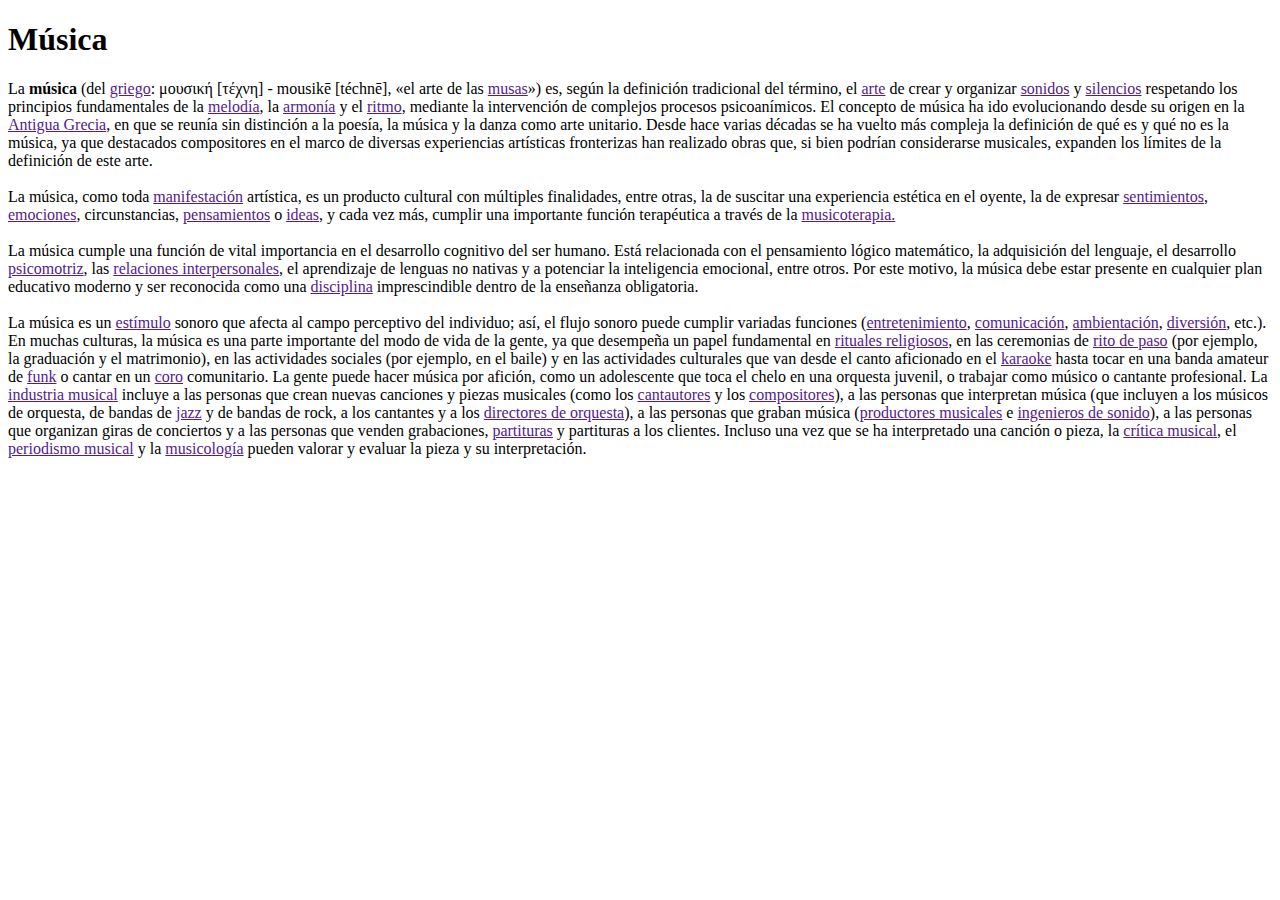
==== TP-1/index.html @ bfde1a36 "Add files via upload" ====
<!DOCTYPE html>
<html lang="en">

<head>
    <meta charset="UTF-8">
    <meta http-equiv="X-UA-Compatible" content="IE=edge">
    <meta name="viewport" content="width=device-width, initial-scale=1.0">
    <title>Document</title>
</head>

<body>
    <h1 id="musica">Música</h1>
    <p>
        La <strong>música</strong> (del <a href="">griego</a>: μουσική [τέχνη] - mousikē [téchnē], «el arte de las <a href="">musas</a>») es, según la definición tradicional del término, el <a href="">arte</a> de crear y organizar <a href="">sonidos</a>        y <a href="">silencios</a> respetando los principios fundamentales de la <a href="">melodía</a>, la <a href="">armonía</a> y el <a href="">ritmo</a>, mediante la intervención de complejos procesos psicoanímicos. El concepto de música ha ido evolucionando
        desde su origen en la <a href="">Antigua Grecia</a>, en que se reunía sin distinción a la poesía, la música y la danza como arte unitario. Desde hace varias décadas se ha vuelto más compleja la definición de qué es y qué no es la música, ya que
        destacados compositores en el marco de diversas experiencias artísticas fronterizas han realizado obras que, si bien podrían considerarse musicales, expanden los límites de la definición de este arte. <br> <br> La música, como toda <a href="">manifestación</a>        artística, es un producto cultural con múltiples finalidades, entre otras, la de suscitar una experiencia estética en el oyente, la de expresar <a href="">sentimientos</a>, <a href="">emociones</a>, circunstancias, <a href="">pensamientos</a>        o <a href="">ideas</a>, y cada vez más, cumplir una importante función terapéutica a través de la <a href="">musicoterapia.</a> <br> <br> La música cumple una función de vital importancia en el desarrollo cognitivo del ser humano. Está relacionada
        con el pensamiento lógico matemático, la adquisición del lenguaje, el desarrollo <a href="">psicomotriz</a>, las <a href="">relaciones interpersonales</a>, el aprendizaje de lenguas no nativas y a potenciar la inteligencia emocional, entre otros.
        Por este motivo, la música debe estar presente en cualquier plan educativo moderno y ser reconocida como una <a href="">disciplina</a> imprescindible dentro de la enseñanza obligatoria.
        <br> <br> La música es un <a href="">estímulo</a> sonoro que afecta al campo perceptivo del individuo; así, el flujo sonoro puede cumplir variadas funciones (<a href="">entretenimiento</a>, <a href="">comunicación</a>, <a href="">ambientación</a>,
        <a href="">diversión</a>, etc.). En muchas culturas, la música es una parte importante del modo de vida de la gente, ya que desempeña un papel fundamental en <a href="">rituales religiosos</a>, en las ceremonias de <a href="">rito de paso</a>        (por ejemplo, la graduación y el matrimonio), en las actividades sociales (por ejemplo, en el baile) y en las actividades culturales que van desde el canto aficionado en el <a href="">karaoke</a> hasta tocar en una banda amateur de <a href="">funk</a>        o cantar en un <a href="">coro</a> comunitario. La gente puede hacer música por afición, como un adolescente que toca el chelo en una orquesta juvenil, o trabajar como músico o cantante profesional. La <a href="">industria musical</a> incluye
        a las personas que crean nuevas canciones y piezas musicales (como los <a href="">cantautores</a> y los <a href="">compositores</a>), a las personas que interpretan música (que incluyen a los músicos de orquesta, de bandas de <a href="">jazz</a>        y de bandas de rock, a los cantantes y a los <a href="">directores de orquesta</a>), a las personas que graban música (<a href="">productores musicales</a> e <a href="">ingenieros de sonido</a>), a las personas que organizan giras de conciertos
        y a las personas que venden grabaciones, <a href="">partituras</a> y partituras a los clientes. Incluso una vez que se ha interpretado una canción o pieza, la <a href="">crítica musical</a>, el <a href="">periodismo musical</a> y la <a href="">musicología</a>        pueden valorar y evaluar la pieza y su interpretación.
    </p>
</body>




</html>
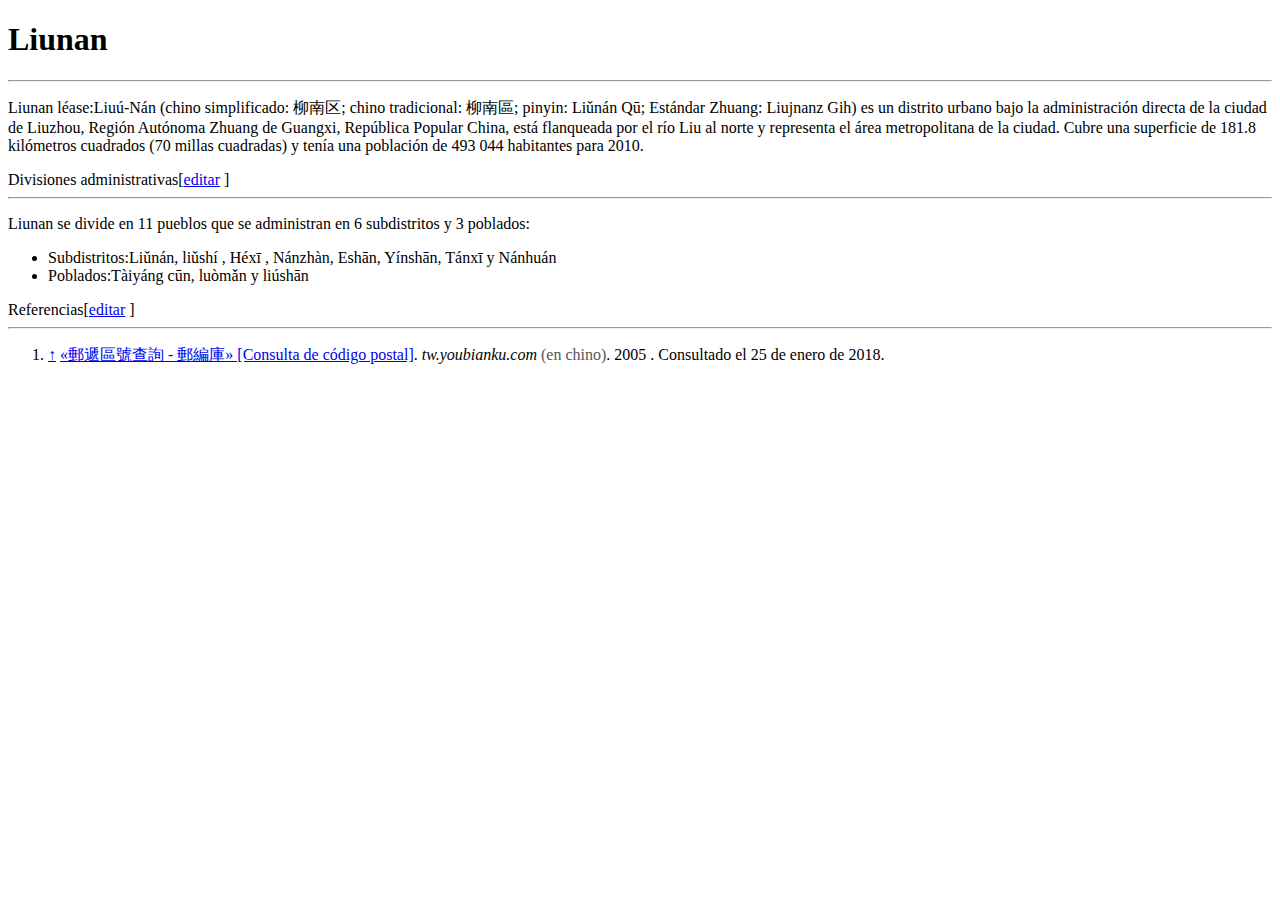
==== commit 0afa1200: "Update index.html" ====
--- a/TP-1/index.html
+++ b/TP-1/index.html
@@ -9,21 +9,34 @@
 </head>
 
 <body>
-    <h1 id="musica">Música</h1>
-    <p>
-        La <strong>música</strong> (del <a href="">griego</a>: μουσική [τέχνη] - mousikē [téchnē], «el arte de las <a href="">musas</a>») es, según la definición tradicional del término, el <a href="">arte</a> de crear y organizar <a href="">sonidos</a>        y <a href="">silencios</a> respetando los principios fundamentales de la <a href="">melodía</a>, la <a href="">armonía</a> y el <a href="">ritmo</a>, mediante la intervención de complejos procesos psicoanímicos. El concepto de música ha ido evolucionando
-        desde su origen en la <a href="">Antigua Grecia</a>, en que se reunía sin distinción a la poesía, la música y la danza como arte unitario. Desde hace varias décadas se ha vuelto más compleja la definición de qué es y qué no es la música, ya que
-        destacados compositores en el marco de diversas experiencias artísticas fronterizas han realizado obras que, si bien podrían considerarse musicales, expanden los límites de la definición de este arte. <br> <br> La música, como toda <a href="">manifestación</a>        artística, es un producto cultural con múltiples finalidades, entre otras, la de suscitar una experiencia estética en el oyente, la de expresar <a href="">sentimientos</a>, <a href="">emociones</a>, circunstancias, <a href="">pensamientos</a>        o <a href="">ideas</a>, y cada vez más, cumplir una importante función terapéutica a través de la <a href="">musicoterapia.</a> <br> <br> La música cumple una función de vital importancia en el desarrollo cognitivo del ser humano. Está relacionada
-        con el pensamiento lógico matemático, la adquisición del lenguaje, el desarrollo <a href="">psicomotriz</a>, las <a href="">relaciones interpersonales</a>, el aprendizaje de lenguas no nativas y a potenciar la inteligencia emocional, entre otros.
-        Por este motivo, la música debe estar presente en cualquier plan educativo moderno y ser reconocida como una <a href="">disciplina</a> imprescindible dentro de la enseñanza obligatoria.
-        <br> <br> La música es un <a href="">estímulo</a> sonoro que afecta al campo perceptivo del individuo; así, el flujo sonoro puede cumplir variadas funciones (<a href="">entretenimiento</a>, <a href="">comunicación</a>, <a href="">ambientación</a>,
-        <a href="">diversión</a>, etc.). En muchas culturas, la música es una parte importante del modo de vida de la gente, ya que desempeña un papel fundamental en <a href="">rituales religiosos</a>, en las ceremonias de <a href="">rito de paso</a>        (por ejemplo, la graduación y el matrimonio), en las actividades sociales (por ejemplo, en el baile) y en las actividades culturales que van desde el canto aficionado en el <a href="">karaoke</a> hasta tocar en una banda amateur de <a href="">funk</a>        o cantar en un <a href="">coro</a> comunitario. La gente puede hacer música por afición, como un adolescente que toca el chelo en una orquesta juvenil, o trabajar como músico o cantante profesional. La <a href="">industria musical</a> incluye
-        a las personas que crean nuevas canciones y piezas musicales (como los <a href="">cantautores</a> y los <a href="">compositores</a>), a las personas que interpretan música (que incluyen a los músicos de orquesta, de bandas de <a href="">jazz</a>        y de bandas de rock, a los cantantes y a los <a href="">directores de orquesta</a>), a las personas que graban música (<a href="">productores musicales</a> e <a href="">ingenieros de sonido</a>), a las personas que organizan giras de conciertos
-        y a las personas que venden grabaciones, <a href="">partituras</a> y partituras a los clientes. Incluso una vez que se ha interpretado una canción o pieza, la <a href="">crítica musical</a>, el <a href="">periodismo musical</a> y la <a href="">musicología</a>        pueden valorar y evaluar la pieza y su interpretación.
-    </p>
+    <h1 id="firstHeading" class="firstHeading mw-first-heading">Liunan</h1>
+    <hr>
+    <p>Liunan léase:Liuú-Nán (chino simplificado: 柳南区; chino tradicional: 柳南區; pinyin: Liǔnán Qū; Estándar Zhuang: Liujnanz Gih) es un distrito urbano bajo la administración directa de la ciudad de Liuzhou, Región Autónoma Zhuang de Guangxi, República Popular
+        China, está flanqueada por el río Liu al norte y representa el área metropolitana de la ciudad. Cubre una superficie de 181.8 kilómetros cuadrados (70 millas cuadradas) y tenía una población de 493 044 habitantes para 2010.</p>
+    <span class="mw-headline" id="Divisiones_administrativas">Divisiones administrativas</span><span class="mw-editsection"><span class="mw-editsection-bracket">[</span><a href="/w/index.php?title=Liunan&amp;action=edit&amp;section=1" title="Editar sección: Divisiones administrativas">editar</a>
+    <span class="mw-editsection-bracket">]</span>
+    </span>
+    <hr>
+    <p>Liunan se divide en 11 pueblos que se administran en 6 subdistritos y 3 poblados: </p>
+    <ul>
+        <li>Subdistritos:Liǔnán, liǔshí , Héxī , Nánzhàn, Eshān, Yínshān, Tánxī y Nánhuán</li>
+        <li>Poblados:Tàiyáng cūn, luòmǎn y liúshān</li>
+    </ul>
+    <span class="mw-headline" id="Referencias">Referencias</span><span class="mw-editsection"><span class="mw-editsection-bracket">[</span><a href="/w/index.php?title=Liunan&amp;action=edit&amp;section=2" title="Editar sección: Referencias">editar</a>
+    <span class="mw-editsection-bracket">]</span>
+    </span>
+    <hr>
+    <ol class="references">
+        <li id="cite_note-1"><span class="mw-cite-backlink"><a href="#cite_ref-1" aria-label="Volver arriba" title="Volver arriba">↑</a></span> <span class="reference-text"><span class="citation web"><a rel="nofollow" class="external text" href="https://tw.youbianku.com/545005">«郵遞區號查詢 - 郵編庫» [Consulta de código postal]</a>. <i>tw.youbianku.com</i> <span style="color:#555;">(en chino)</span>.
+            2005
+            <span class="reference-accessdate">. Consultado el 25 de enero de 2018</span>.</span><span title="ctx_ver=Z39.88-2004&amp;rfr_id=info%3Asid%2Fes.wikipedia.org%3ALiunan&amp;rft.atitle=%E9%83%B5%E9%81%9E%E5%8D%80%E8%99%9F%E6%9F%A5%E8%A9%A2+-+%E9%83%B5%E7%B7%A8%E5%BA%AB&amp;rft.date=2005&amp;rft.genre=article&amp;rft.jtitle=tw.youbianku.com&amp;rft_id=https%3A%2F%2Ftw.youbianku.com%2F545005&amp;rft_val_fmt=info%3Aofi%2Ffmt%3Akev%3Amtx%3Ajournal"
+                class="Z3988"><span style="display:none;">&nbsp;</span></span>
+            </span>
+        </li>
+    </ol>
 </body>
 
 
 
 
-</html>+</html>
